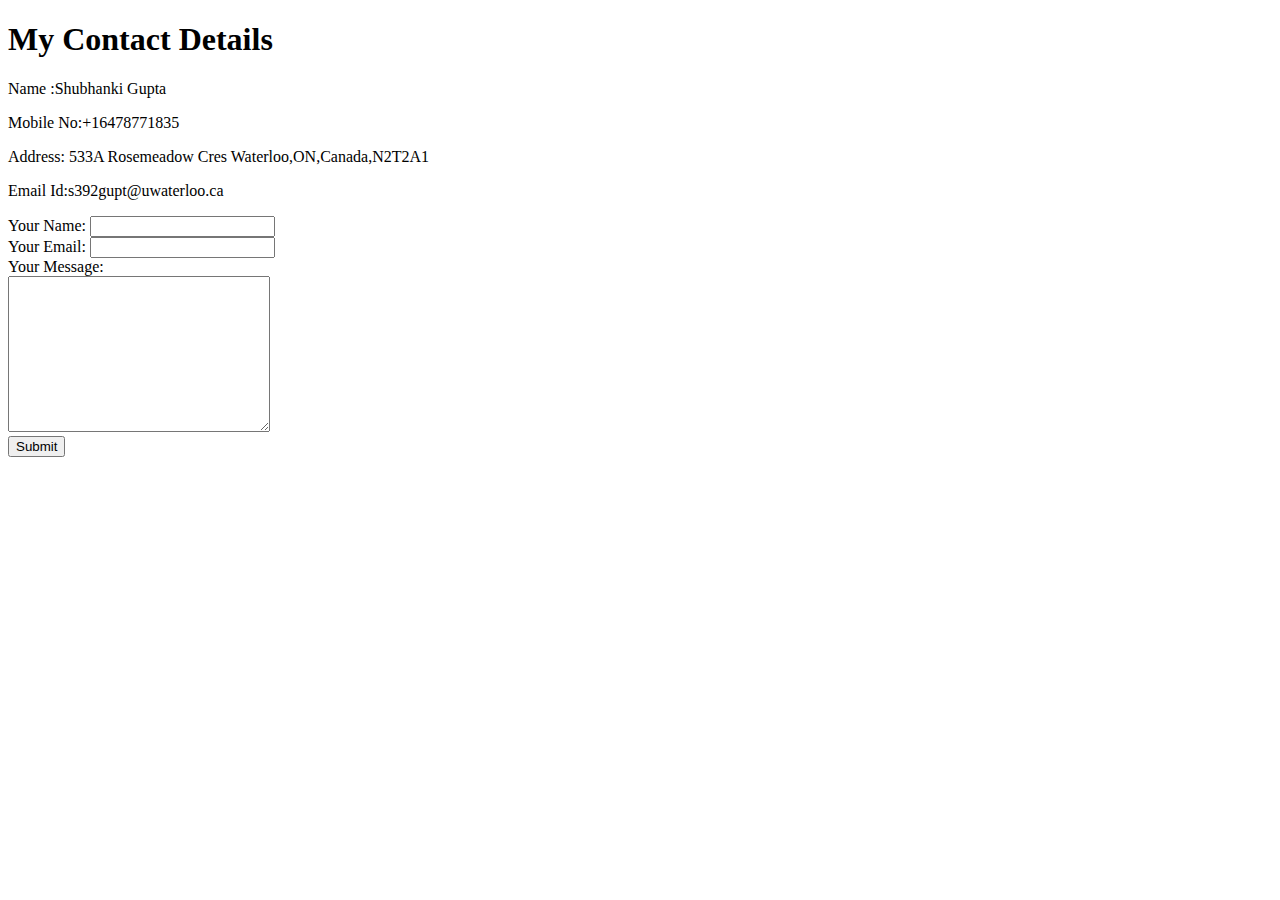
==== contact-me.html @ 6b2ed8e6 "Added Initial CV Website Files" ====
<!DOCTYPE html>
<html lang="en">
<head>
    <meta charset="UTF-8">
 
    <title>Contact Details</title>
</head>
<body>
    <h1>My Contact Details</h1>
    <p>Name :Shubhanki Gupta</p>
    <p>Mobile No:+16478771835</p>
    <p>Address: 533A Rosemeadow Cres Waterloo,ON,Canada,N2T2A1</p>
    <p>Email Id:s392gupt@uwaterloo.ca</p>

    <form action="mailto:shubhankigupta1835@gmail.com" method="post">
      <label>Your Name:</label>
      <input type="text" name="yourName" value=""><br>
      <label>Your Email:</label>
      <input type="email" name="yourEmail" value=""><br>
      <label>Your Message: </label><br>
      <textarea  name="yourMessage" rows="10" cols="30"></textarea><br>
      <input type="submit">
    </form>
    
</body>
</html>
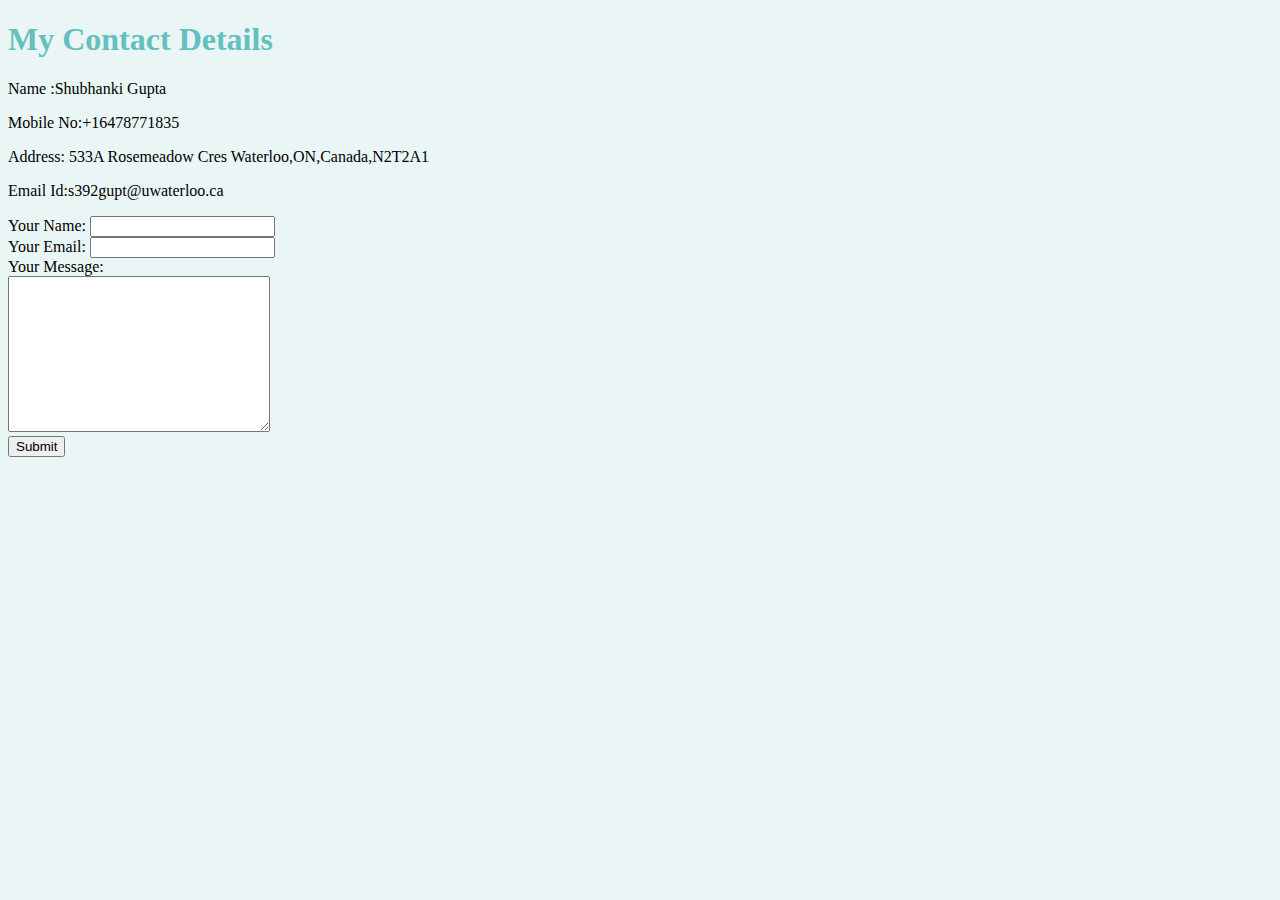
==== commit 2164cc38: "added styles.css link to contact file" ====
--- a/contact-me.html
+++ b/contact-me.html
@@ -4,6 +4,7 @@
     <meta charset="UTF-8">
  
     <title>Contact Details</title>
+    <link rel="stylesheet" href="css/styles.css">
 </head>
 <body>
     <h1>My Contact Details</h1>
--- a/css/styles.css
+++ b/css/styles.css
@@ -0,0 +1,22 @@
+body{
+    background-color: #EAF6F6;
+}
+hr{
+    border-style: none;
+    border-top-style: dotted;
+    border-color: grey;
+    border-width: 5px;
+    width: 5%;
+    
+
+
+}
+
+img{
+    height:200px;
+    width:200px;
+}
+
+h1,h3{
+    color: #66bfbf;
+}